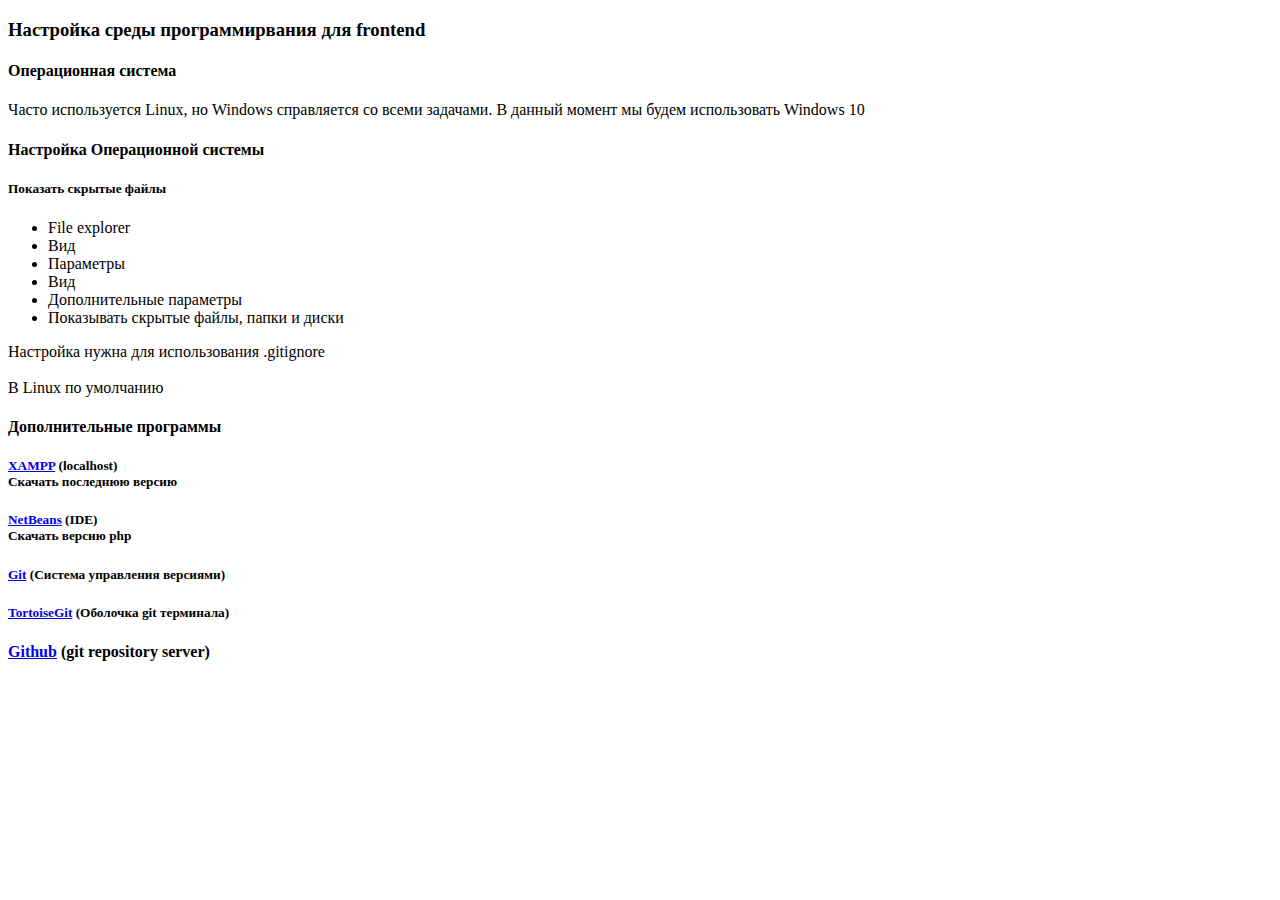
==== set-up-environment/index.html @ 806047b5 "set-up-environment/index.html created" ====
<!DOCTYPE html>
<!--
To change this license header, choose License Headers in Project Properties.
To change this template file, choose Tools | Templates
and open the template in the editor.
-->
<html>
    <head>
        <title>TODO supply a title</title>
        <meta charset="UTF-8">
        <meta name="viewport" content="width=device-width, initial-scale=1.0">
    </head>
    <body>
        <h3>Настройка среды программирвания для frontend</h3>
        <h4>Операционная система</h4>
        <article>Часто используется Linux, но Windows справляется со всеми задачами. В данный момент мы будем использовать
            Windows 10</article>
        <h4>Настройка Операционной системы</h4>
        <h5>Показать скрытые файлы</h5>
            <ul>
    <li>File explorer </li>
    <li>Вид</li>
    <li>Параметры</li>
    <li>Вид</li>
    <li>Дополнительные параметры</li>
    <li>Показывать скрытые файлы, папки и диски</li>
  </ul>
        <article>Настройка нужна для использования .gitignore</article><br>
        <article>В Linux по умолчанию</article>
            <h4>Дополнительные программы</h4>
            <h5><a href="https://www.apachefriends.org/ru/download.html">XAMPP</a> (localhost)
                <article>Скачать последнюю версию</article>
                
            
            </h5>
            <h5><a href="https://netbeans.org/downloads/8.0.2/">NetBeans</a> (IDE)<article>Скачать версию php</article></h5>
            <h5><a href="https://git-scm.com/downloads">Git</a> (Система управления версиями)</h5>
            <h5><a href="https://tortoisegit.org/download/">TortoiseGit</a> (Оболочка git терминала)</h5>
            
            <h4><a href="https://github.com/join">Github</a> (git repository server)</h4>
            
    </body>
</html>
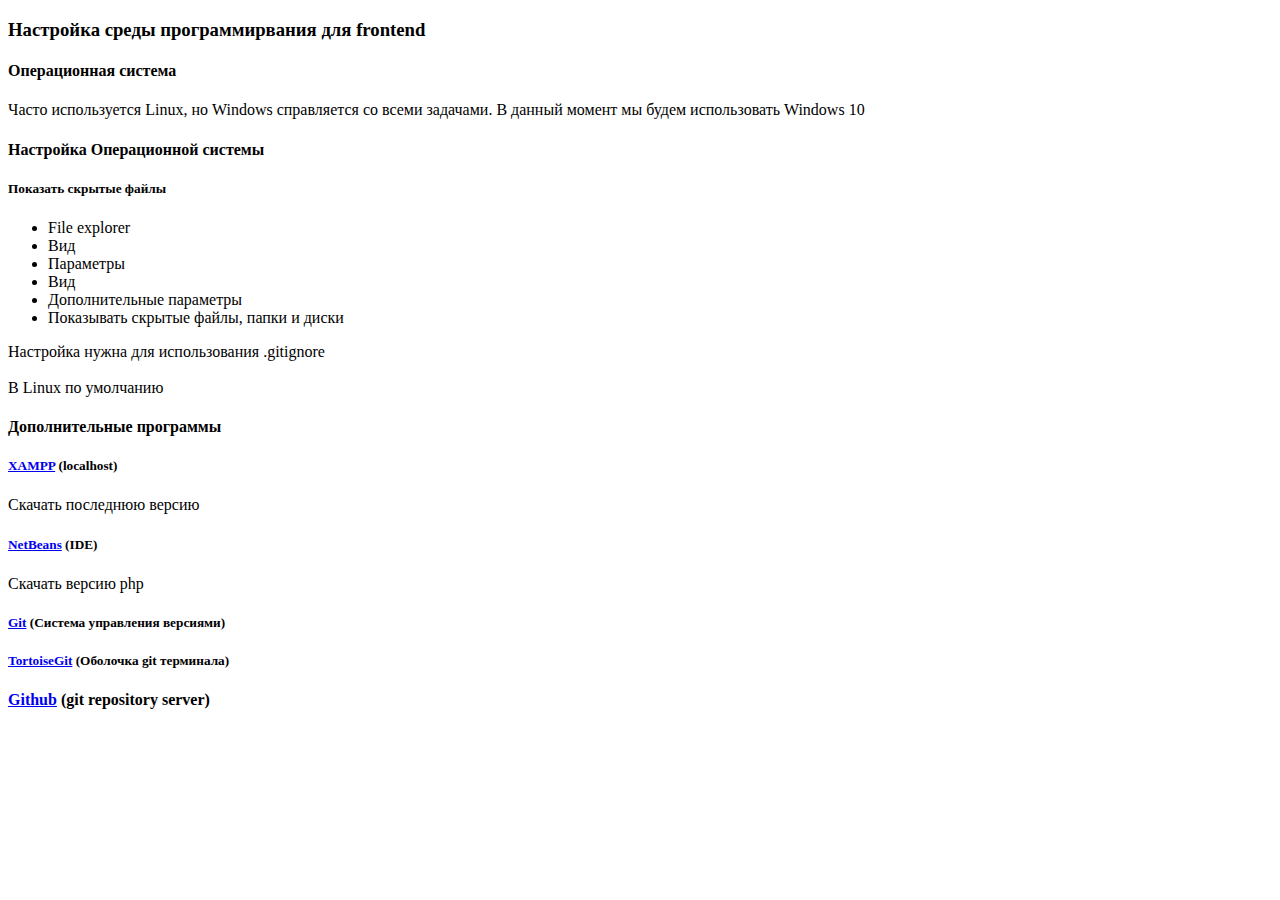
==== commit 8cb8ffe4: "html layout bugs fixed / html баги устранены" ====
--- a/set-up-environment/index.html
+++ b/set-up-environment/index.html
@@ -28,12 +28,10 @@
         <article>Настройка нужна для использования .gitignore</article><br>
         <article>В Linux по умолчанию</article>
             <h4>Дополнительные программы</h4>
-            <h5><a href="https://www.apachefriends.org/ru/download.html">XAMPP</a> (localhost)
+            <h5><a href="https://www.apachefriends.org/ru/download.html">XAMPP</a> (localhost)</h5>
                 <article>Скачать последнюю версию</article>
-                
-            
-            </h5>
-            <h5><a href="https://netbeans.org/downloads/8.0.2/">NetBeans</a> (IDE)<article>Скачать версию php</article></h5>
+            <h5><a href="https://netbeans.org/downloads/8.0.2/">NetBeans</a> (IDE)</h5>
+            <article>Скачать версию php</article>
             <h5><a href="https://git-scm.com/downloads">Git</a> (Система управления версиями)</h5>
             <h5><a href="https://tortoisegit.org/download/">TortoiseGit</a> (Оболочка git терминала)</h5>
             
